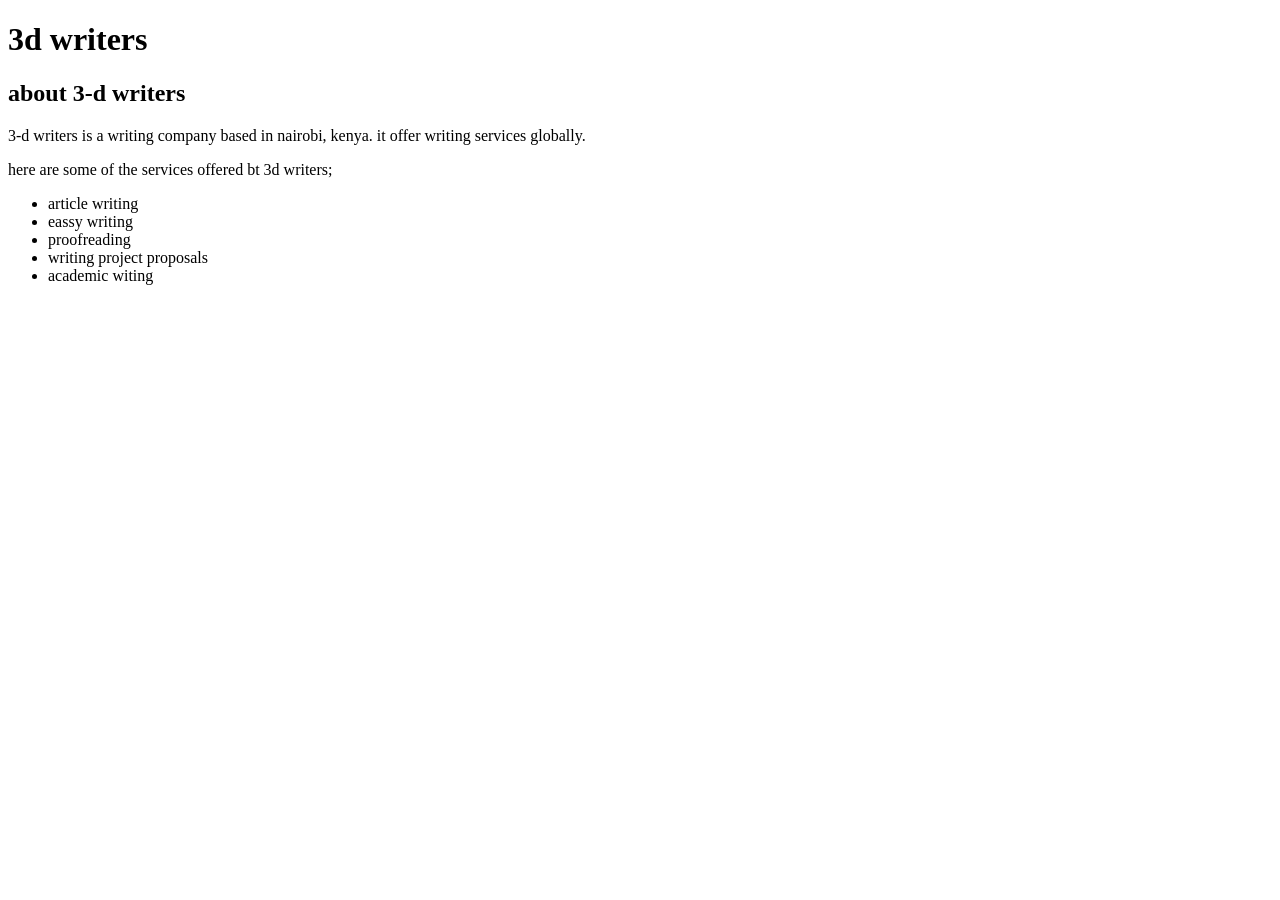
==== 3d-writers.html @ 5bfb99d3 "add unordere list" ====
<!DOCTYPE html> 
<html>
    <head>
        <title>3d writers</title>
    </head>
    <body>
        <h1>3d writers</h1>
        <h2>about 3-d writers</h2>
        <p>3-d writers is a writing company based in nairobi, kenya. it offer writing services globally.</p>
        <p>here are some of the services offered bt 3d writers;</p>
        <ul>
            <li>article writing</li>
            <li>eassy writing</li>
            <li>proofreading</li>
            <li>writing project proposals</li>
            <li>academic witing</li>
        </ul>

    </body>
</html>
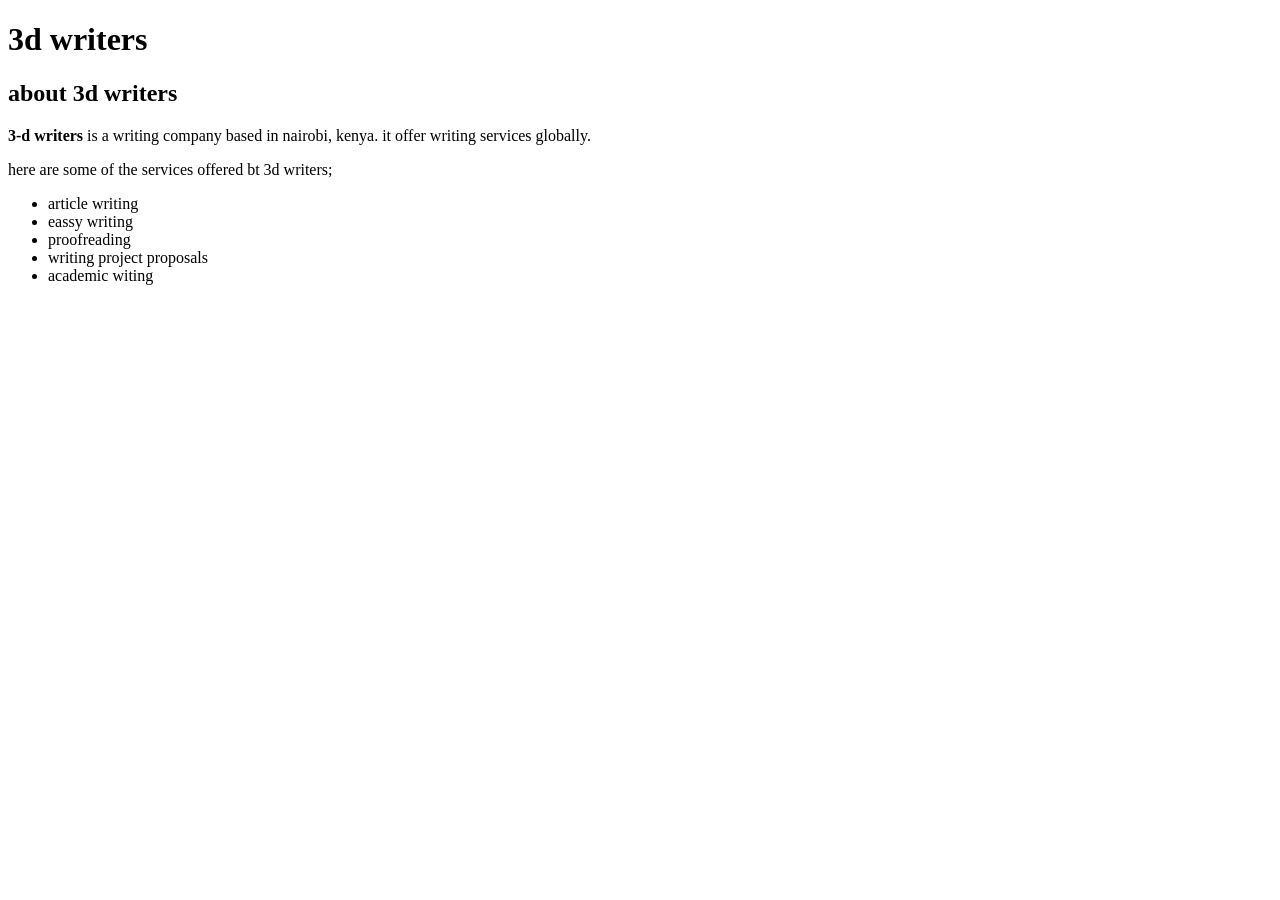
==== commit 24032416: "add inline element" ====
--- a/3d-writers.html
+++ b/3d-writers.html
@@ -5,8 +5,8 @@
     </head>
     <body>
         <h1>3d writers</h1>
-        <h2>about 3-d writers</h2>
-        <p>3-d writers is a writing company based in nairobi, kenya. it offer writing services globally.</p>
+        <h2>about 3d writers</h2>
+        <p><strong>3-d writers</strong> is a writing company based in nairobi, kenya. it offer writing services globally.</p>
         <p>here are some of the services offered bt 3d writers;</p>
         <ul>
             <li>article writing</li>
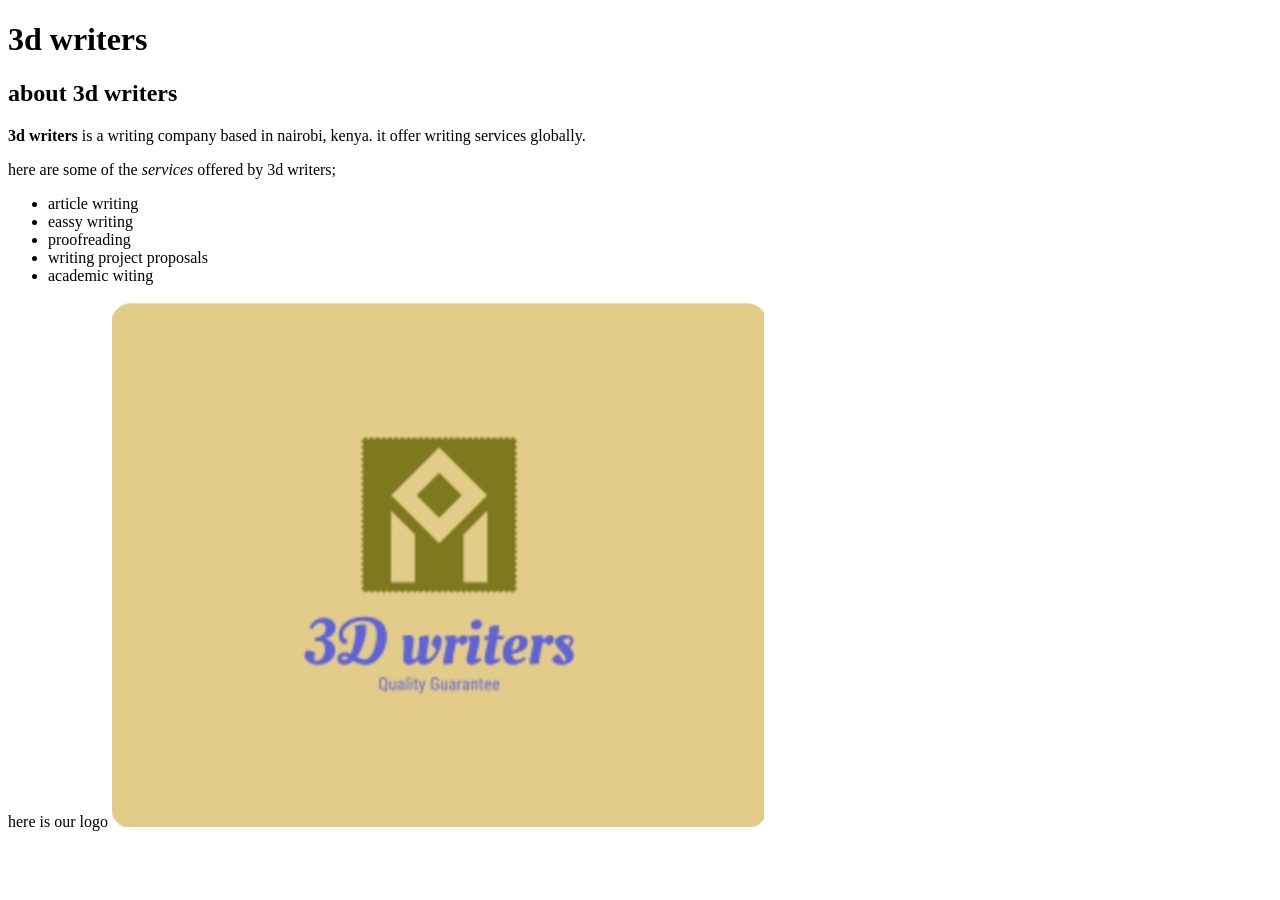
==== commit e7730d65: "add logo photo" ====
--- a/3d-writers.html
+++ b/3d-writers.html
@@ -6,8 +6,8 @@
     <body>
         <h1>3d writers</h1>
         <h2>about 3d writers</h2>
-        <p><strong>3-d writers</strong> is a writing company based in nairobi, kenya. it offer writing services globally.</p>
-        <p>here are some of the services offered bt 3d writers;</p>
+        <p><strong>3d writers</strong> is a writing company based in nairobi, kenya. it offer writing services globally.</p>
+        <p>here are some of the <em>services</em> offered by 3d writers;</p>
         <ul>
             <li>article writing</li>
             <li>eassy writing</li>
@@ -15,6 +15,9 @@
             <li>writing project proposals</li>
             <li>academic witing</li>
         </ul>
-
+        <p>here is our logo
+            <img src="images/log.jpg" alt=" 3d writers logo photo">
+ 
+        </p>
     </body>
 </html>
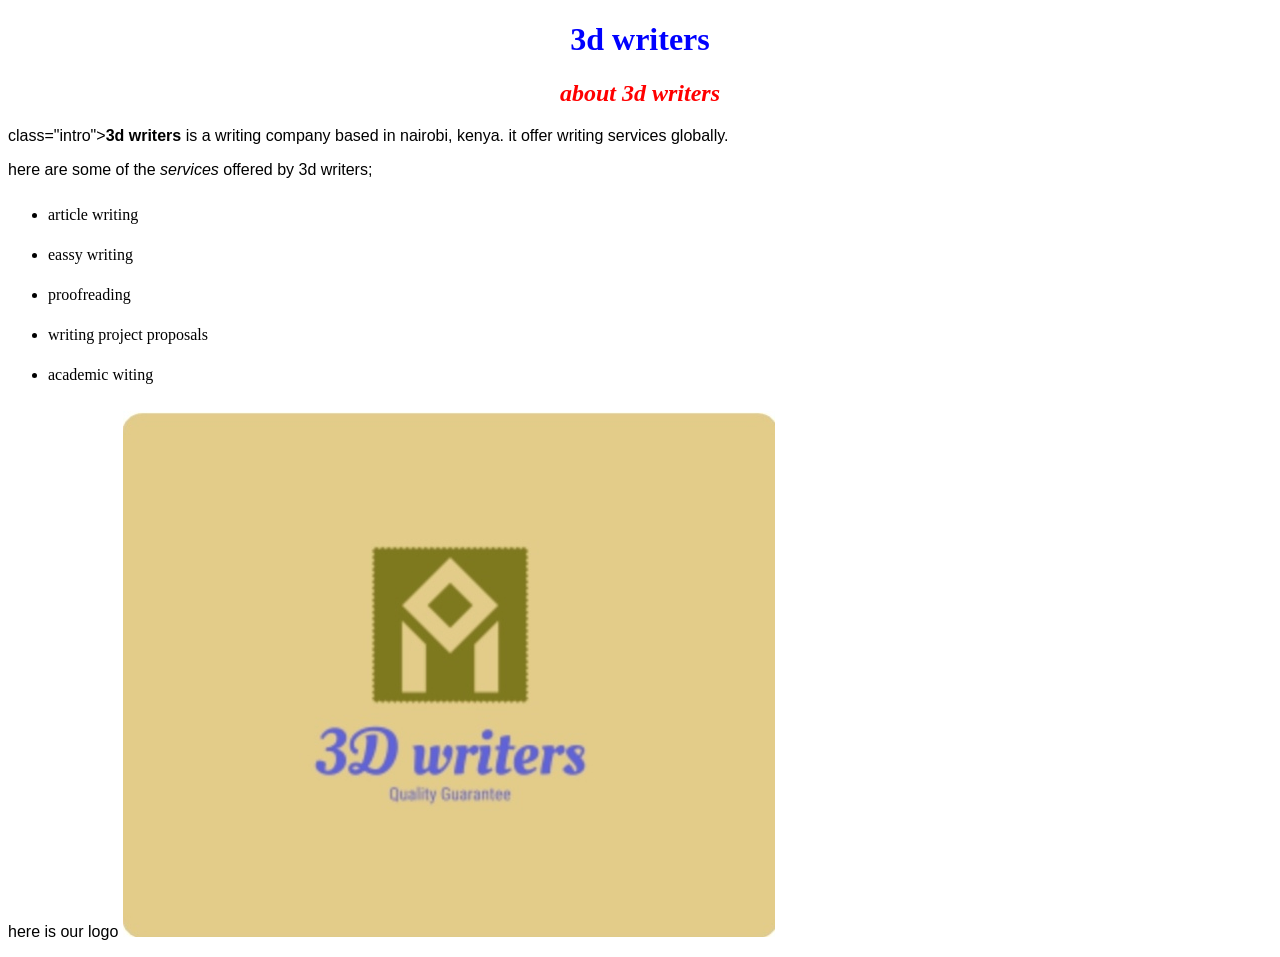
==== commit bcf62d08: "add class intro on style.css" ====
--- a/3d-writers.html
+++ b/3d-writers.html
@@ -2,11 +2,12 @@
 <html>
     <head>
         <title>3d writers</title>
+        <link href="css/styles.css" rel="stylesheet" type="text/css">
     </head>
     <body>
         <h1>3d writers</h1>
         <h2>about 3d writers</h2>
-        <p><strong>3d writers</strong> is a writing company based in nairobi, kenya. it offer writing services globally.</p>
+        <p>class="intro"><strong>3d writers</strong> is a writing company based in nairobi, kenya. it offer writing services globally.</p>
         <p>here are some of the <em>services</em> offered by 3d writers;</p>
         <ul>
             <li>article writing</li>
--- a/css/styles.css
+++ b/css/styles.css
@@ -0,0 +1,16 @@
+h1 {
+    color: blue;
+    text-align: center;
+  }
+  h2 {
+    color: red;
+    font-style: italic;
+    text-align: center;
+  }
+  p {
+    font-family: sans-serif;
+  }
+  ul {
+    line-height: 40px;
+  }
+  
